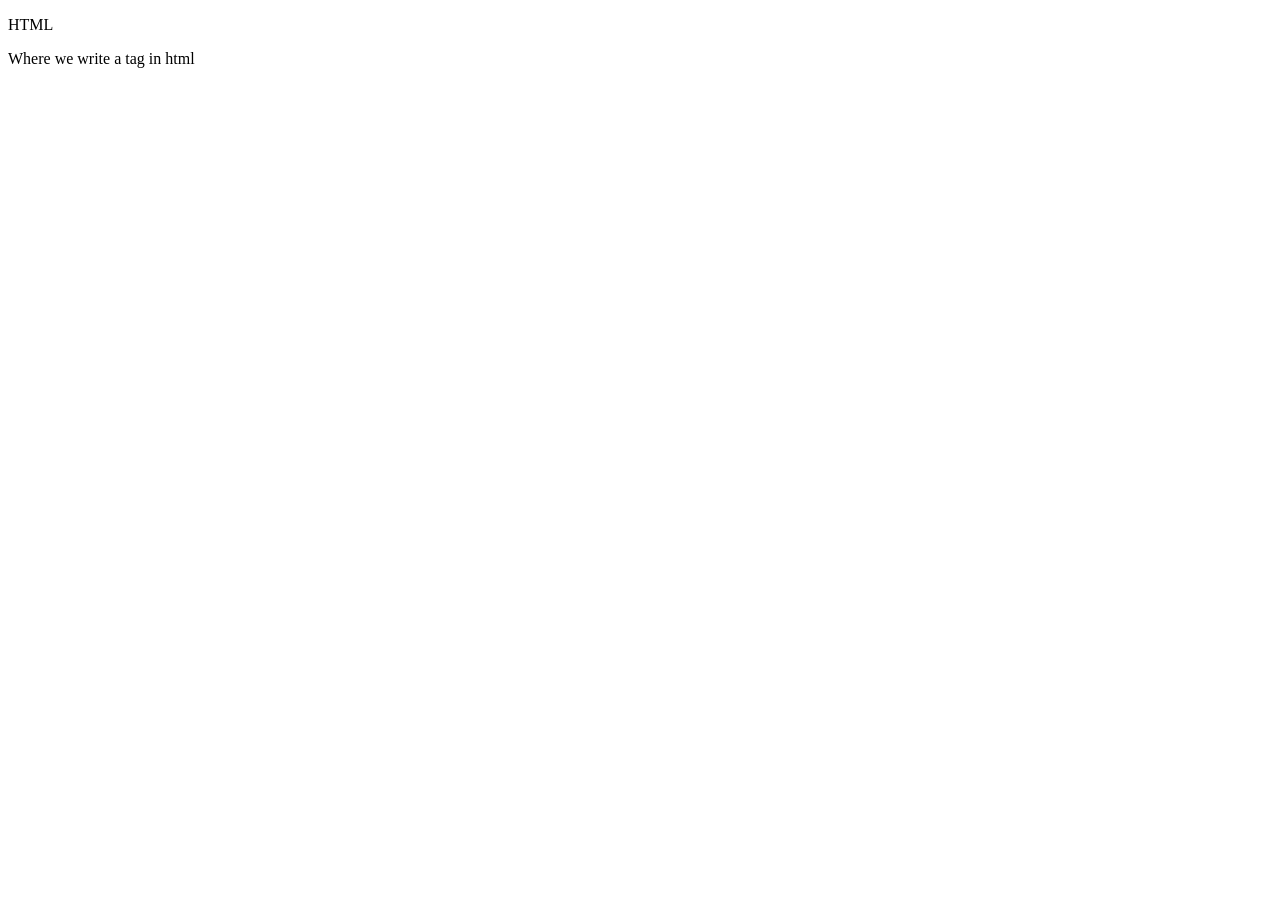
==== index.html @ 5eb0d2ae "final update to pages" ====
<!DOCTYPE html>
<html lang="en">
<head>
    <meta charset="UTF-8">
    <meta name="viewport" content="width=device-width, initial-scale=1.0">
    <title>Document</title>
</head>
<body>
    <div class="container">
        <div class="row">
            <p>HTML</p>
            <p>Where we  write a <link> tag in html </p>
            

        </div>

    </div>
    
</body>
</html>
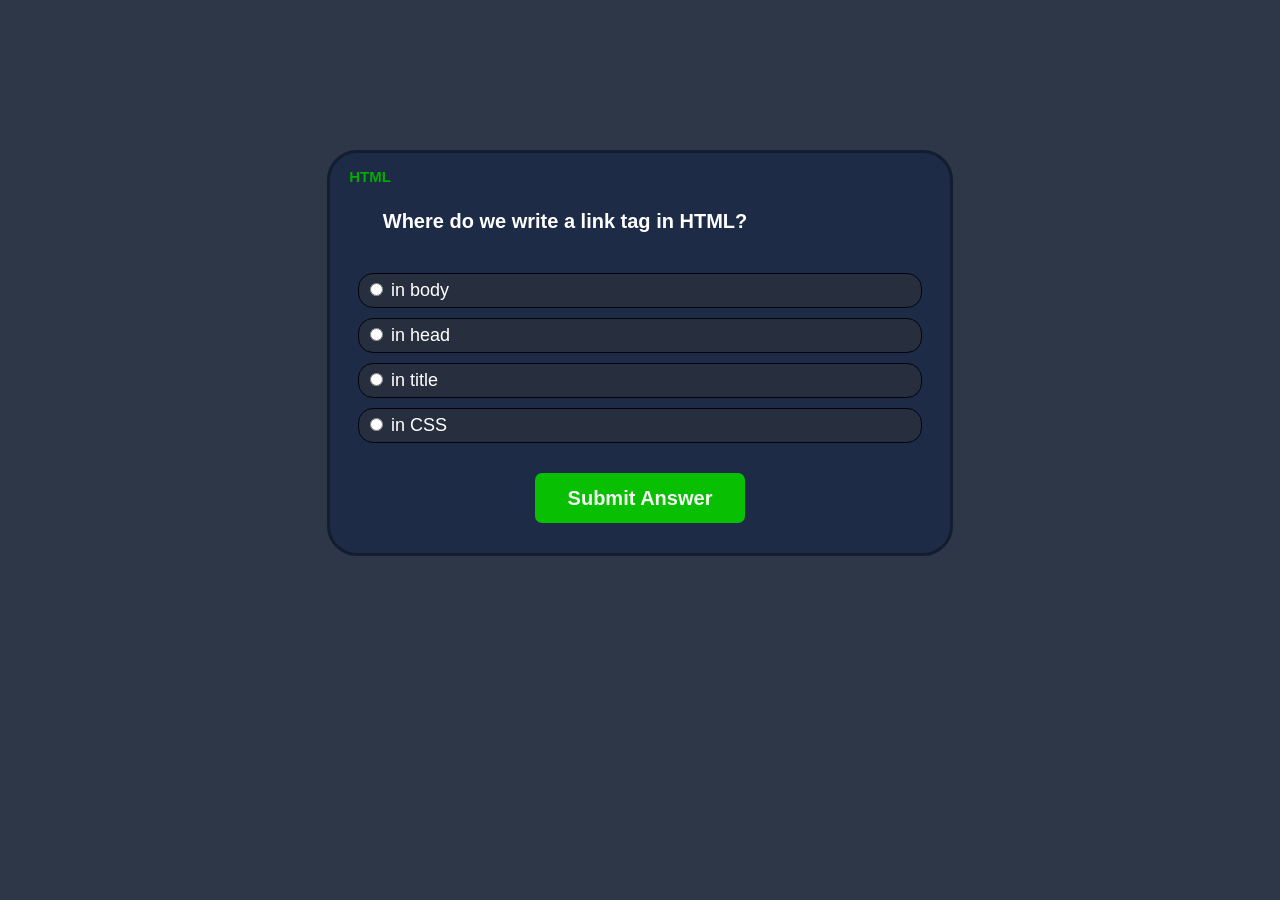
==== commit bfa90541: "files are changed" ====
--- a/index.html
+++ b/index.html
@@ -3,18 +3,54 @@
 <head>
     <meta charset="UTF-8">
     <meta name="viewport" content="width=device-width, initial-scale=1.0">
-    <title>Document</title>
+    <title>Quizapp</title>
+    <link rel="stylesheet" href="style.css">
+    <link rel="stylesheet" href="https://cdnjs.cloudflare.com/ajax/libs/font-awesome/6.4.0/css/all.min.css">
+    <link href="https://cdn.jsdelivr.net/npm/bootstrap-icons@1.10.5/font/bootstrap-icons.css" rel="stylesheet">
+
 </head>
 <body>
-    <div class="container">
-        <div class="row">
-            <p>HTML</p>
-            <p>Where we  write a <link> tag in html </p>
+    <center>
+        <div id="quizbox">
+            <div id="container">
+            <div class="question1" >
+            <p id="para-1">HTML</p>
+            <p id="para-2">Where we  write a Link tag in<b> HTML ?</b> </p></div>
+           
+            <div class="quizoption">
+            <input type="radio" name="option" value="A" id="option0">
+            <label for="option0" id="label0">in body</label></div>
+             <div class="quizoption">
+            <input type="radio" name="option" value="B" id="option1">
+            <label for="option1" id="label1">in head</label></div>
+             <div class="quizoption">
+            <input type="radio" name="option" value="c" id="option2">
+            <label for="option2" id="label2">in title</label></div>
+             <div class="quizoption" onclick="Select">
+            <input type="radio" name="option" value="D" id="option3">
+            <label for="option3" id="label3">in css</label></div>
+          
+                <button id="submit-bttn" aria-required="true" onclick="correctAnswer()">Submit Answer</button></div></div></center> 
+        <center><div id="resultContent">
+           <div id="correctMessage">
+           <i id="closeIcon" class="fas fa-times" onclick="goBack()"></i>
+           <div id="crrtmessage-result"><h2 id="crrctmsgpara" > Correct!</h2></div>
+           <button id="next-qns-bttn"  onclick="nextQuestion()">Next question</button>
+        </div></div></center>
+              
+        <center>
             
+    <div id="thankYouMessage" style="display: none">
+      <h2>Thank you for attempting the quiz!</h2>
+    </div>
+  </center>
 
-        </div>
 
-    </div>
+
+
+
+
+    <script src="script.js"></script>
     
 </body>
 </html>
--- a/style.css
+++ b/style.css
@@ -0,0 +1,142 @@
+body{
+    background-color: #2D3748;
+}
+#container{
+    border: 3px;
+    border-style: solid;
+    margin-top: 150px;
+    margin-bottom: 100px;
+    width: 620px;
+    height: 400px;
+    color: rgb(20, 28, 48);
+    background-color: #1d2b46; 
+     border-radius: 30px;
+    
+    
+}
+#para-1{
+    margin-right: 540px;
+    font-family: 'Source Sans Pro', sans-serif;
+    color: rgb(0, 172, 0);
+    font-weight: bold;
+    font-size: 15px;
+}
+#para-2{
+    margin-right: 150px;
+    font-size: 20px;
+    color: white;
+    font-weight: bold;
+    font-family:  'Source Sans Pro', sans-serif;
+    margin-top: 25px;
+    margin-bottom: 40px;
+}
+.quizoption{
+    font-family: 'Source Sans Pro', sans-serif;
+    background-color: #272f3f;
+    border-radius: 15px;
+    border-style: solid;
+    color: white;
+    text-align: left;
+    width: 550px;
+    z-index: auto;
+    padding: 6px;
+    margin-bottom:10px;
+    border-color: rgb(1, 4, 14);
+    font-size: 18px;
+    border-width: 1px;
+    cursor: pointer;
+    
+} 
+
+#resultContent {
+      display: none;
+    }
+#correctMessage{
+      background-color: green;
+      color: white;
+      border-radius: 8px;
+      position: relative;
+      margin-top: 150px;
+    margin-bottom: 100px;
+    width: 620px;
+    height: 400px;
+    }
+#crrctmsgpara{
+    font-size: 50px;
+    margin-top: 100px;
+}
+#next-qns-bttn{
+    background-color: black;
+    height: 30px;
+    width: 150px;
+    border: none;
+    color: white;
+    border-radius: 10px;
+    margin-top: 100px;
+    cursor: pointer;
+}
+#submit-bttn{
+    color: whitesmoke;
+    background-color: rgb(9, 191, 2);
+    width: 210px;
+    height: 50px;
+    font-family:  'Source Sans Pro', sans-serif;
+    font-size: 20px;
+    border-radius: 7px;
+    border: none;
+    cursor: pointer;
+    font-weight: bold;
+    margin-top: 20px;
+}
+ #quizBox {
+      width: 100px;
+      padding: 10px;
+      border: 1px solid #ccc;
+      border-radius: 8px;
+      font-family: Arial;
+    }
+ #closeIcon {
+      float: inline-end;
+      margin-right: 10px;
+      margin-top: 10px;
+      font-size: 18px;
+      cursor: pointer;
+    }
+#result{
+    border: solid;
+    height: 200px;
+    width: 200px;
+    width: auto;
+    background-color: rgb(1, 158, 37);
+    text-align: center;
+    font-size: 30px;
+    font-weight: bold;
+    border-radius: 30px;
+}
+#result p{
+    color: white;
+    font-family: 'Source Sans Pro', sans-serif;
+    margin-top: 180px;
+}
+#crrtmessage-result{
+    margin-top: 100px;
+
+}
+#thankYouMessage{
+    border: solid;
+    margin-top: 150px;
+    height: 400px;
+    width: 520px;
+    background-color: rgb(1, 158, 37);
+    text-align: center;
+    font-size: 30px;
+    font-weight: bold;
+    color: #fff;
+    border-radius: 30px;
+}
+#thankYouMessage h2{
+    margin-top: 120px;
+    font-size: 40px;
+    color: #fff;
+    border: none;
+}
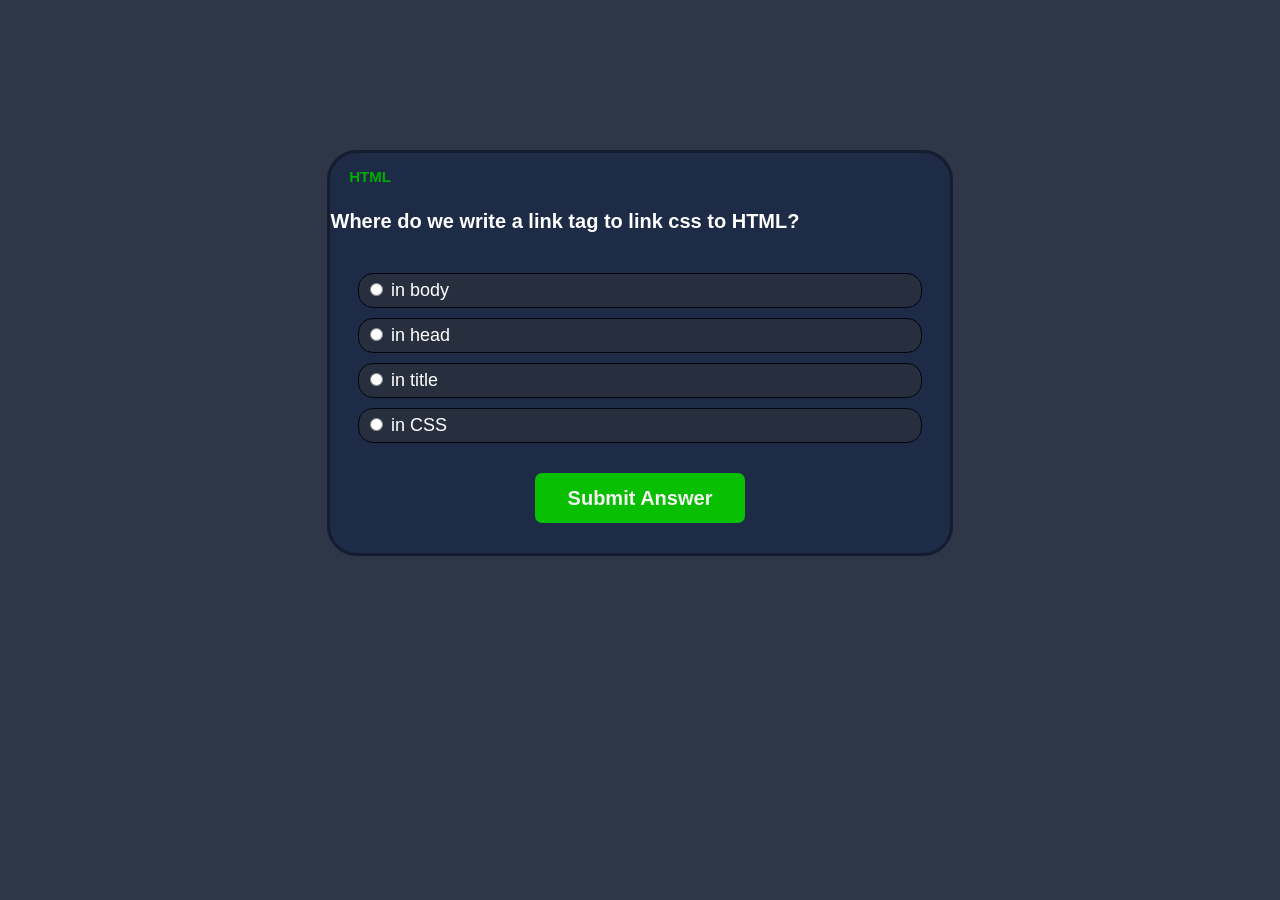
==== commit 3e4c098f: "updates in html" ====
--- a/index.html
+++ b/index.html
@@ -15,7 +15,7 @@
             <div id="container">
             <div class="question1" >
             <p id="para-1">HTML</p>
-            <p id="para-2">Where we  write a Link tag in<b> HTML ?</b> </p></div>
+            <p id="para-2">Where we  write a Link tag to link css  to<b> HTML ?</b> </p></div>
            
             <div class="quizoption">
             <input type="radio" name="option" value="A" id="option0">
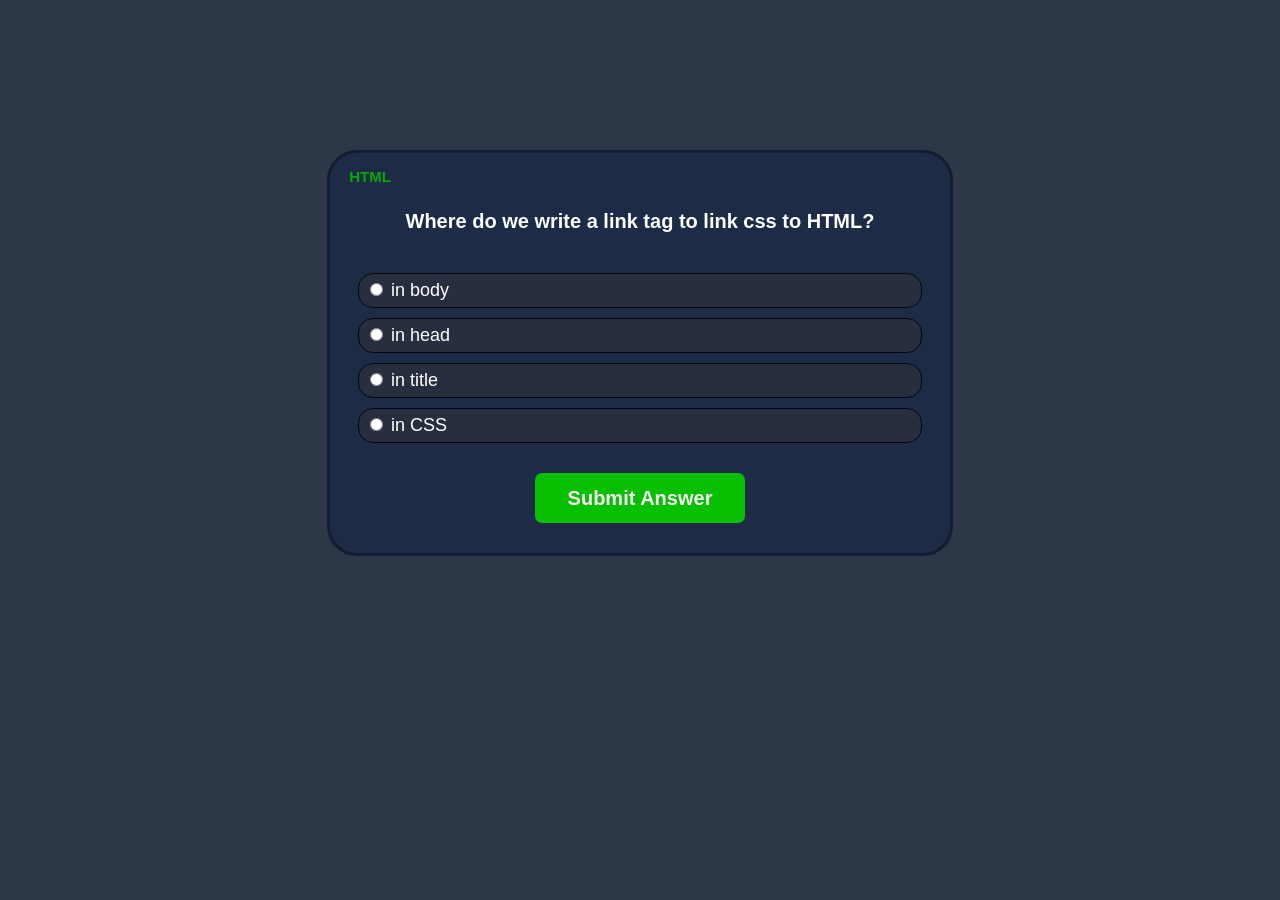
==== commit 9bef3932: "html and css updated" ====
--- a/index.html
+++ b/index.html
@@ -15,7 +15,7 @@
             <div id="container">
             <div class="question1" >
             <p id="para-1">HTML</p>
-            <p id="para-2">Where we  write a Link tag to link css  to<b> HTML ?</b> </p></div>
+            <p id="para-2">Where we write a Link tag to link css to<b> HTML?</b> </p></div>
            
             <div class="quizoption">
             <input type="radio" name="option" value="A" id="option0">
--- a/style.css
+++ b/style.css
@@ -22,7 +22,7 @@
     font-size: 15px;
 }
 #para-2{
-    margin-right: 150px;
+    margin-right: 0px;
     font-size: 20px;
     color: white;
     font-weight: bold;
